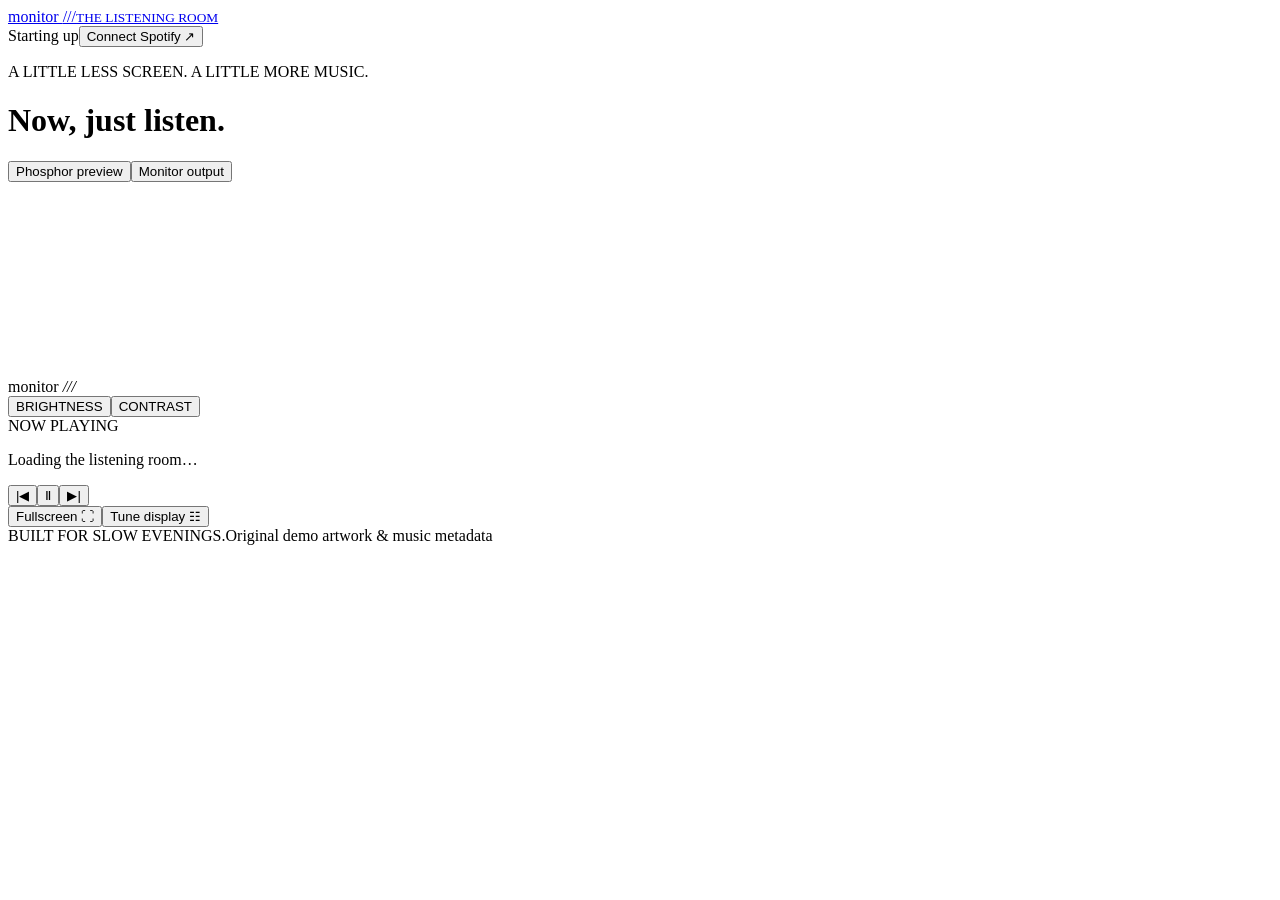
==== web/index.html @ e016d88a "Build SpCRTify Spotify display for Apple Monitor III" ====
<!doctype html>
<html lang="en">
<head>
  <meta charset="utf-8">
  <meta name="viewport" content="width=device-width, initial-scale=1">
  <meta name="theme-color" content="#171916">
  <title>Monitor /// — Now playing</title>
  <link rel="stylesheet" href="/style.css">
  <script src="/app.js" defer></script>
</head>
<body>
  <div class="app-shell">
    <header class="topbar">
      <a class="wordmark" href="/" aria-label="Monitor III home">monitor <span>///</span><small>THE LISTENING ROOM</small></a>
      <div class="header-actions"><span class="connection"><i></i><span id="source-status">Starting up</span></span><button id="connect" class="outline">Connect Spotify <span>↗</span></button></div>
    </header>
    <main>
      <div class="intro"><div><p class="eyebrow">A LITTLE LESS SCREEN. A LITTLE MORE MUSIC.</p><h1>Now, just listen.</h1></div><div class="view-switch" role="group" aria-label="Display mode"><button id="preview-mode" class="selected" aria-pressed="true">Phosphor preview</button><button id="signal-mode" aria-pressed="false">Monitor output</button></div></div>
      <section class="cabinet" aria-label="Monitor III now playing preview">
        <div class="bezel"><div class="glass"><div class="signal-wrap"><canvas id="screen" width="280" height="192" tabindex="0" role="img" aria-label="Now playing display"></canvas><div class="glass-effects" aria-hidden="true"></div></div></div></div>
        <div class="chin"><div class="badge">monitor <em>///</em></div><div class="hardware"><button id="brightness-knob" class="knob-control" aria-label="Adjust brightness"><span>BRIGHTNESS</span><i class="knob"></i></button><button id="contrast-knob" class="knob-control" aria-label="Adjust contrast"><span>CONTRAST</span><i class="knob contrast"></i></button><div class="power"><span class="power-dot"></span></div></div></div>
      </section>
      <div class="transport"><div class="track-info"><span class="tiny-label" id="play-status">NOW PLAYING</span><p id="track-description">Loading the listening room…</p></div><div class="transport-buttons"><button data-action="previous" aria-label="Previous track" title="Previous track (left arrow)">|◀</button><button data-action="toggle" id="play-pause" class="primary-control" aria-label="Pause" title="Play or pause (space)">Ⅱ</button><button data-action="next" aria-label="Next track" title="Next track (right arrow)">▶|</button></div><div class="transport-right"><button id="fullscreen" class="text-button">Fullscreen <span>⛶</span></button><button id="tune" class="text-button" aria-expanded="false" aria-controls="settings-panel">Tune display <span>☷</span></button></div></div>
      <section id="settings-panel" class="settings" hidden aria-label="Display settings">
        <div class="settings-heading"><div><p class="eyebrow">MAKE YOURSELF COMFORTABLE</p><h2>A softer kind of screen.</h2></div><button id="close-settings" class="icon-button" aria-label="Close display settings">×</button></div>
        <div class="settings-grid">
          <label>Peak luminance <output id="peak-value">80%</output><input id="peak" type="range" min="68" max="255" step="1" value="204"><small>Lower it if bright areas bloom.</small></label>
          <label>Artwork contrast <output id="contrast-value">1.15</output><input id="contrast" type="range" min="0.5" max="2" step="0.05" value="1.15"><small>Keep detail in shadows and highlights.</small></label>
          <label>Shadow detail <output id="gamma-value">1.00</output><input id="gamma" type="range" min="0.5" max="2" step="0.05" value="1"><small>Lift the darker tones in album covers.</small></label>
          <label>Safe edge <output id="overscan-value">5%</output><input id="overscan" type="range" min="0" max="15" step="1" value="5"><small>Give the curved screen room to breathe.</small></label>
        </div>
        <div class="settings-bottom"><button id="calibrate" class="outline">Show calibration pattern</button><button id="reset-settings" class="text-button">Reset display</button></div>
        <p class="display-note">280 × 192 · 16 luminance levels · 4:3 display · dim after 5 minutes paused · blank after 30</p>
      </section>
      <footer><span>BUILT FOR SLOW EVENINGS.</span><span id="footer-status">Original demo artwork & music metadata</span><button id="demo" class="text-button" hidden>Try demo</button></footer>
    </main>
  </div>
  <div id="toast" role="status" aria-live="polite" hidden></div>
  <dialog id="connect-dialog">
    <form id="spotify-form">
      <div class="dialog-heading"><p class="eyebrow">YOUR MUSIC, A NEW LIGHT</p><button type="button" id="close-dialog" class="icon-button" aria-label="Close Spotify connection">×</button></div>
      <h2>Bring Spotify<br>to the listening room.</h2>
      <p>This display follows the music playing on your Spotify account. Audio stays on your chosen speaker.</p>
      <label for="client-id">Spotify app Client ID</label><input id="client-id" name="client_id" type="text" maxlength="32" autocomplete="off" placeholder="Your 32-character Client ID" required>
      <p class="setup-note">Create an app in the <a href="https://developer.spotify.com/dashboard" target="_blank" rel="noreferrer">Spotify developer dashboard ↗</a>. Add this exact redirect URI:</p><code id="redirect-uri">http://127.0.0.1:8765/callback</code>
      <p class="setup-note" id="local-note">Sign in from the computer running this app. For a Pi, use the SSH tunnel described in the README.</p>
      <p id="connect-error" class="error" role="alert" hidden></p>
      <button type="submit" class="solid" id="authorize">Continue to Spotify ↗</button>
    </form>
  </dialog>
</body>
</html>
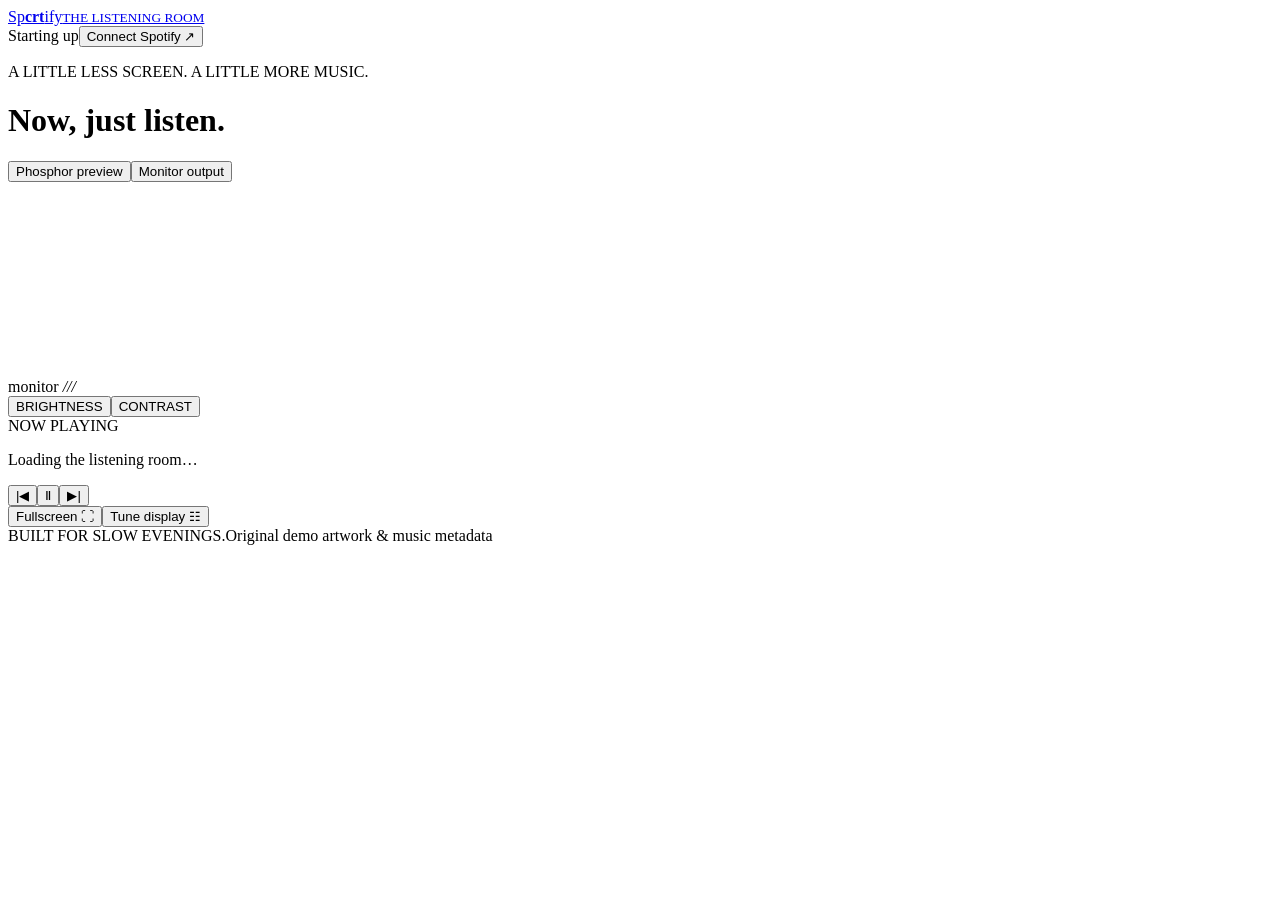
==== commit f9a7231e: "Build Spcrtify Pi OS image with uv, recovery, and private provisioning" ====
--- a/web/index.html
+++ b/web/index.html
@@ -4,14 +4,14 @@
   <meta charset="utf-8">
   <meta name="viewport" content="width=device-width, initial-scale=1">
   <meta name="theme-color" content="#171916">
-  <title>Monitor /// — Now playing</title>
+  <title>Spcrtify — Now playing</title>
   <link rel="stylesheet" href="/style.css">
   <script src="/app.js" defer></script>
 </head>
 <body>
   <div class="app-shell">
     <header class="topbar">
-      <a class="wordmark" href="/" aria-label="Monitor III home">monitor <span>///</span><small>THE LISTENING ROOM</small></a>
+      <a class="wordmark" href="/" aria-label="Spcrtify home">Sp<strong>crt</strong>ify<small>THE LISTENING ROOM</small></a>
       <div class="header-actions"><span class="connection"><i></i><span id="source-status">Starting up</span></span><button id="connect" class="outline">Connect Spotify <span>↗</span></button></div>
     </header>
     <main>
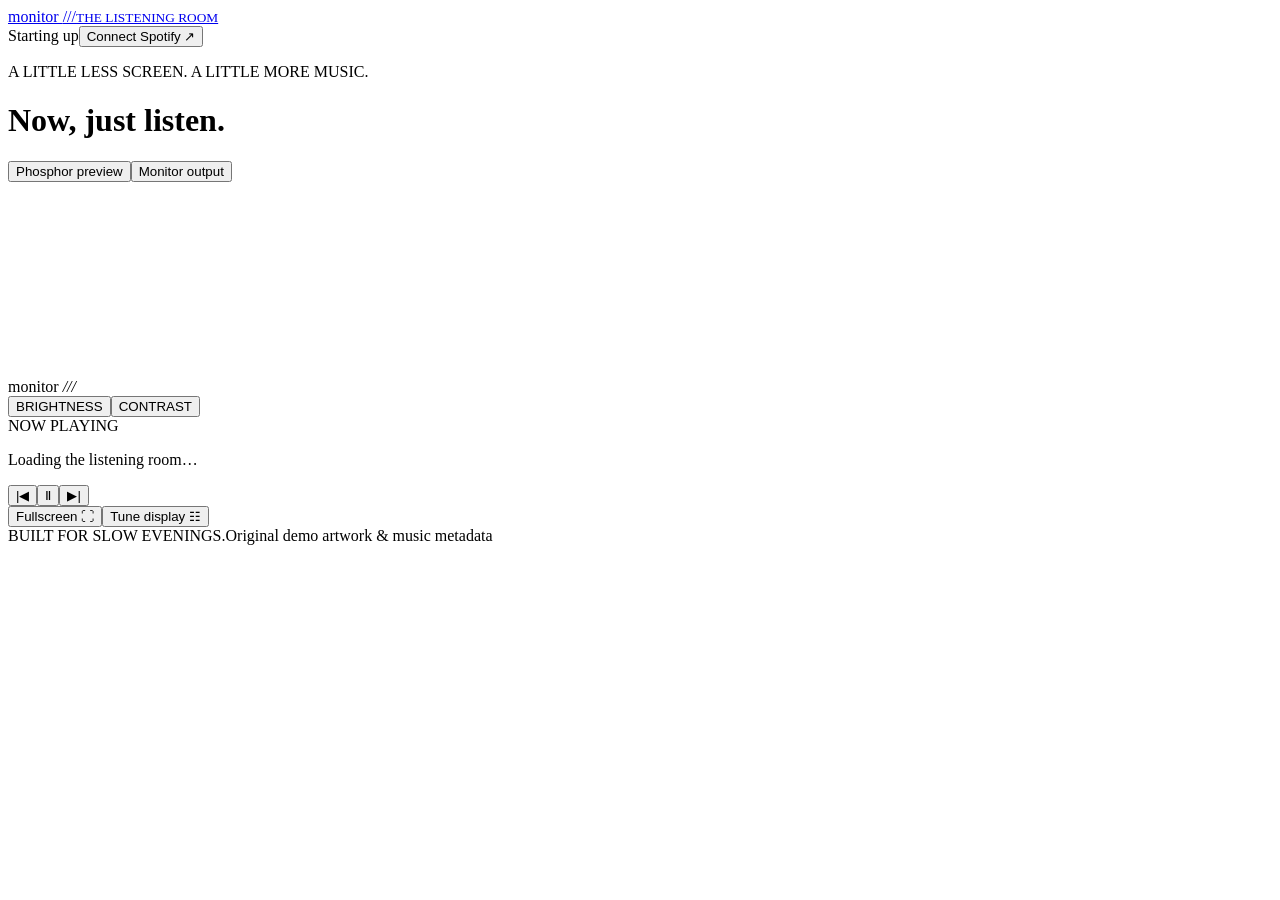
==== commit 277159b0: "Restore Spotify display branding and fix image provisioning" ====
--- a/web/index.html
+++ b/web/index.html
@@ -4,14 +4,14 @@
   <meta charset="utf-8">
   <meta name="viewport" content="width=device-width, initial-scale=1">
   <meta name="theme-color" content="#171916">
-  <title>Spcrtify — Now playing</title>
+  <title>Monitor /// — Now playing</title>
   <link rel="stylesheet" href="/style.css">
   <script src="/app.js" defer></script>
 </head>
 <body>
   <div class="app-shell">
     <header class="topbar">
-      <a class="wordmark" href="/" aria-label="Spcrtify home">Sp<strong>crt</strong>ify<small>THE LISTENING ROOM</small></a>
+      <a class="wordmark" href="/" aria-label="Monitor III home">monitor <span>///</span><small>THE LISTENING ROOM</small></a>
       <div class="header-actions"><span class="connection"><i></i><span id="source-status">Starting up</span></span><button id="connect" class="outline">Connect Spotify <span>↗</span></button></div>
     </header>
     <main>
